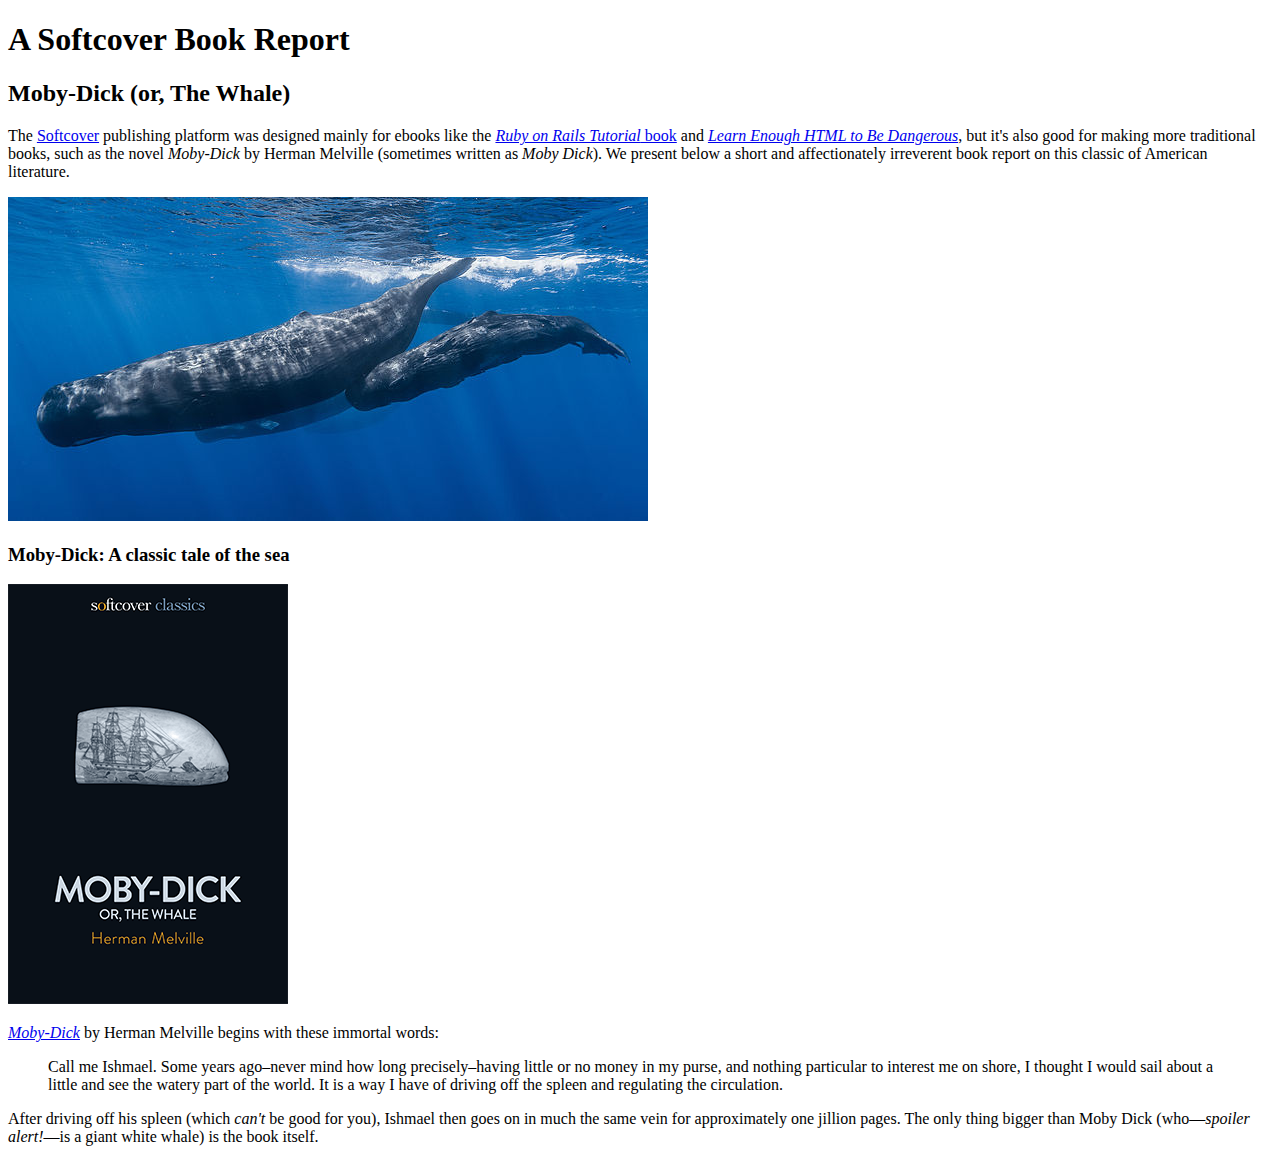
==== chapter3/moby_dick.html @ eaeef229 "Completed Exercises in 3.3" ====
<!DOCTYPE html>
<html lang="en">
  <head>
    <title>Moby Dick</title>
    <meta charset="utf-8">
  </head>
<body>

  <!-- much here to be styled, will do so in last section -->
  <header>
    <h1>A Softcover Book Report</h1>
    <h2>Moby-Dick (or, The Whale)</h2>
  </header>

  <div>
    <p>
      The <a href="https://www.softcover.io/">Softcover</a> publishing platform
      was designed mainly for ebooks like the
      <a href="https://railstutorial.org/book"><em>Ruby on Rails Tutorial</em>
      book</a> and <a href="https://learnenough.com/html"><em>Learn Enough
      HTML to Be Dangerous</em></a>, but it's also good for making more
      traditional books, such as the novel <em>Moby-Dick</em> by Herman
      Melville (sometimes written as <em>Moby Dick</em>). We present below a
      short and affectionately irreverent book report on this classic of
      American literature.
   </p>
  </div>

  <a href="https://commons.wikimedia.org/wiki/File:Sperm_whale_pod.jpg">
    <img src="images/sperm_whales.jpg" alt="Sperm Whales">
  </a>
    <div>

      <h3>Moby-Dick: A classic tale of the sea</h3>

      <a href="https://www.softcover.io/read/6070fb03/moby-dick"
         target="_blank" rel="noopener">
        <img src="images/moby_dick.png" alt="Moby Dick">
      </a>

      <p>
        <a href="https://www.softcover.io/read/6070fb03/moby-dick"
           target="_blank" rel="noopener">
          <em>Moby-Dick</em></a>
          by Herman Melville begins with these immortal words:
      </p>

     <blockquote>
       <p>
         <span>Call me Ishmael.</span> Some years ago–never mind how long
         precisely–having little or no money in my purse, and nothing
         particular to interest me on shore, I thought I would sail about a
         little and see the watery part of the world. It is a way I have of
         driving off the spleen and regulating the circulation.
      </p>
     </blockquote>

     <p>
       After driving off his spleen (which <em>can't</em> be good for you),
       Ishmael then goes on in much the same vein for approximately one
       jillion pages. The only thing bigger than Moby Dick (who—<em>spoiler
       alert!</em>—is a giant white whale) is the book itself.
     </p>
   </div>
 </body>
</html>
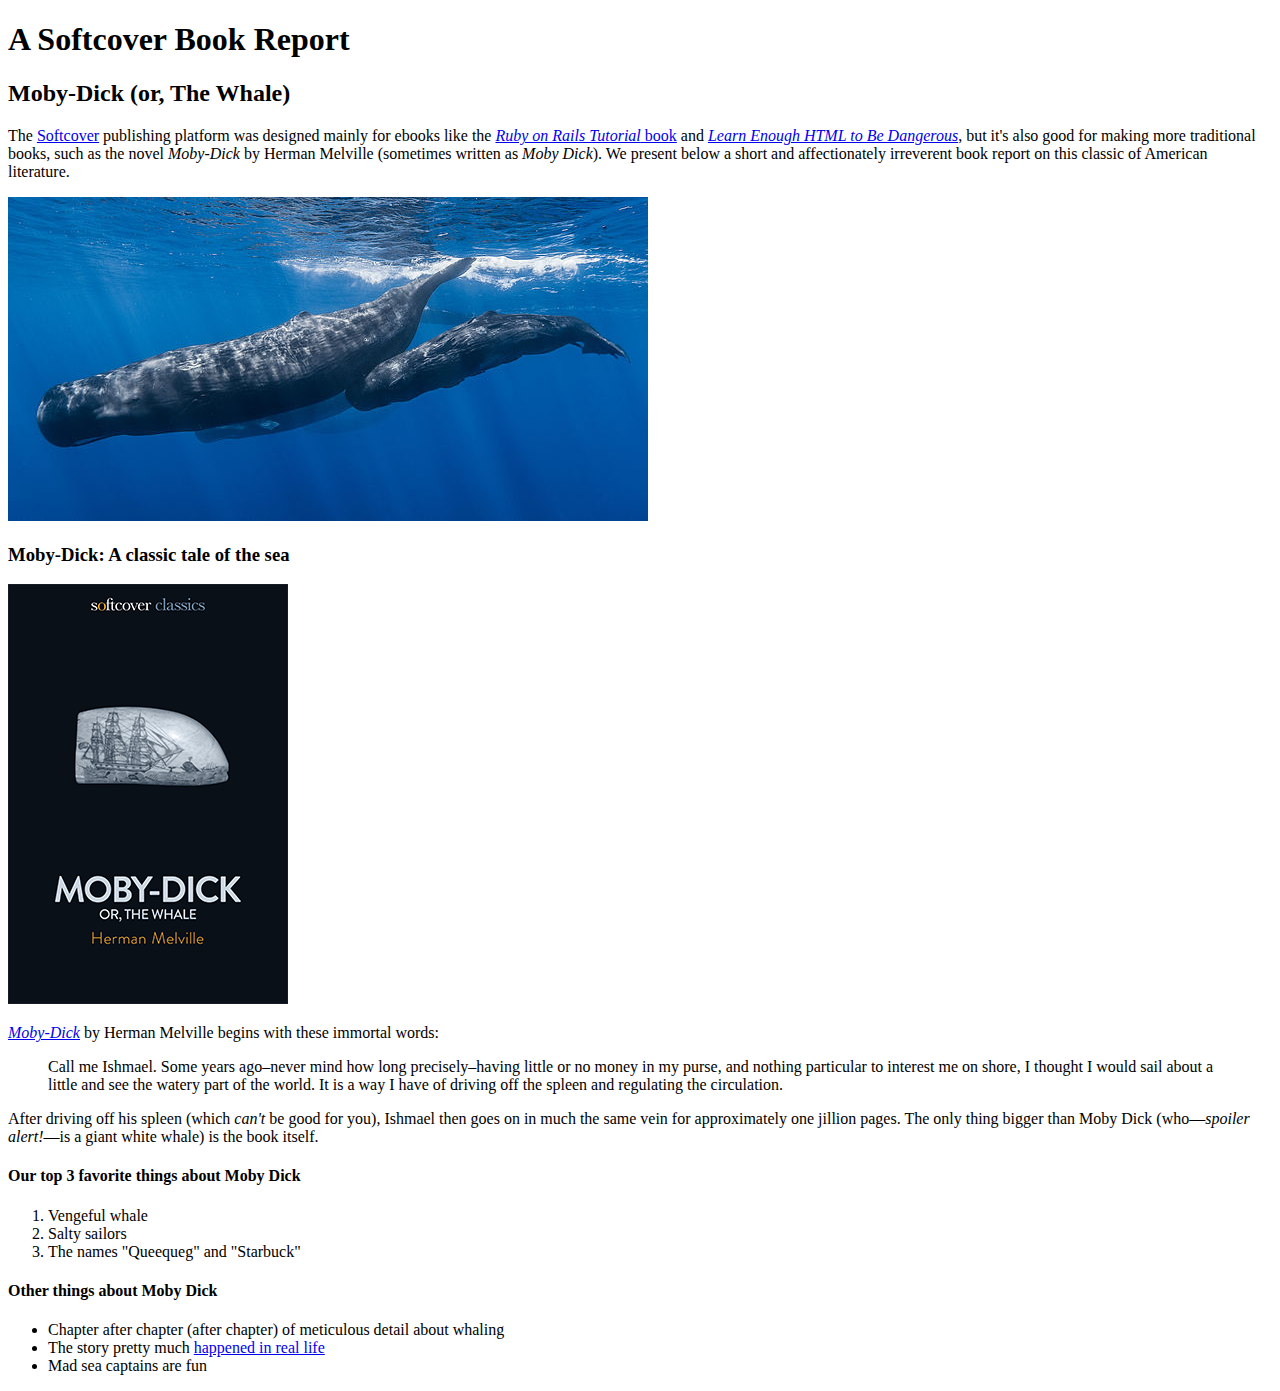
==== commit f2b92461: "Added ol and ul" ====
--- a/chapter3/moby_dick.html
+++ b/chapter3/moby_dick.html
@@ -1,66 +1,90 @@
 <!DOCTYPE html>
 <html lang="en">
-  <head>
+
+<head>
     <title>Moby Dick</title>
     <meta charset="utf-8">
-  </head>
+</head>
+
 <body>
 
-  <!-- much here to be styled, will do so in last section -->
-  <header>
-    <h1>A Softcover Book Report</h1>
-    <h2>Moby-Dick (or, The Whale)</h2>
-  </header>
+    <!-- much here to be styled, will do so in last section -->
+    <header>
+        <h1>A Softcover Book Report</h1>
+        <h2>Moby-Dick (or, The Whale)</h2>
+    </header>
 
-  <div>
-    <p>
-      The <a href="https://www.softcover.io/">Softcover</a> publishing platform
-      was designed mainly for ebooks like the
-      <a href="https://railstutorial.org/book"><em>Ruby on Rails Tutorial</em>
-      book</a> and <a href="https://learnenough.com/html"><em>Learn Enough
-      HTML to Be Dangerous</em></a>, but it's also good for making more
-      traditional books, such as the novel <em>Moby-Dick</em> by Herman
-      Melville (sometimes written as <em>Moby Dick</em>). We present below a
-      short and affectionately irreverent book report on this classic of
-      American literature.
-   </p>
-  </div>
+    <div>
+        <p>
+            The <a href="https://www.softcover.io/">Softcover</a> publishing platform
+            was designed mainly for ebooks like the
+            <a href="https://railstutorial.org/book"><em>Ruby on Rails Tutorial</em>
+                book</a> and <a href="https://learnenough.com/html"><em>Learn Enough
+                    HTML to Be Dangerous</em></a>, but it's also good for making more
+            traditional books, such as the novel <em>Moby-Dick</em> by Herman
+            Melville (sometimes written as <em>Moby Dick</em>). We present below a
+            short and affectionately irreverent book report on this classic of
+            American literature.
+        </p>
+    </div>
 
-  <a href="https://commons.wikimedia.org/wiki/File:Sperm_whale_pod.jpg">
-    <img src="images/sperm_whales.jpg" alt="Sperm Whales">
-  </a>
+    <a href="https://commons.wikimedia.org/wiki/File:Sperm_whale_pod.jpg">
+        <img src="images/sperm_whales.jpg" alt="Sperm Whales">
+    </a>
     <div>
 
-      <h3>Moby-Dick: A classic tale of the sea</h3>
+        <h3>Moby-Dick: A classic tale of the sea</h3>
 
-      <a href="https://www.softcover.io/read/6070fb03/moby-dick"
-         target="_blank" rel="noopener">
-        <img src="images/moby_dick.png" alt="Moby Dick">
-      </a>
+        <a href="https://www.softcover.io/read/6070fb03/moby-dick" target="_blank" rel="noopener">
+            <img src="images/moby_dick.png" alt="Moby Dick">
+        </a>
 
-      <p>
-        <a href="https://www.softcover.io/read/6070fb03/moby-dick"
-           target="_blank" rel="noopener">
-          <em>Moby-Dick</em></a>
-          by Herman Melville begins with these immortal words:
-      </p>
+        <p>
+            <a href="https://www.softcover.io/read/6070fb03/moby-dick" target="_blank" rel="noopener">
+                <em>Moby-Dick</em></a>
+            by Herman Melville begins with these immortal words:
+        </p>
 
-     <blockquote>
-       <p>
-         <span>Call me Ishmael.</span> Some years ago–never mind how long
-         precisely–having little or no money in my purse, and nothing
-         particular to interest me on shore, I thought I would sail about a
-         little and see the watery part of the world. It is a way I have of
-         driving off the spleen and regulating the circulation.
-      </p>
-     </blockquote>
+        <blockquote>
+            <p>
+                <span>Call me Ishmael.</span> Some years ago–never mind how long
+                precisely–having little or no money in my purse, and nothing
+                particular to interest me on shore, I thought I would sail about a
+                little and see the watery part of the world. It is a way I have of
+                driving off the spleen and regulating the circulation.
+            </p>
+        </blockquote>
 
-     <p>
-       After driving off his spleen (which <em>can't</em> be good for you),
-       Ishmael then goes on in much the same vein for approximately one
-       jillion pages. The only thing bigger than Moby Dick (who—<em>spoiler
-       alert!</em>—is a giant white whale) is the book itself.
-     </p>
-   </div>
- </body>
+        <p>
+            After driving off his spleen (which <em>can't</em> be good for you),
+            Ishmael then goes on in much the same vein for approximately one
+            jillion pages. The only thing bigger than Moby Dick (who—<em>spoiler
+                alert!</em>—is a giant white whale) is the book itself.
+        </p>
+
+        <h4>Our top 3 favorite things about Moby Dick</h4>
+
+        <ol>
+            <li>Vengeful whale</li>
+            <li>Salty sailors</li>
+            <li>The names "Queequeg" and "Starbuck"</li>
+        </ol>
+
+        <h4>Other things about Moby Dick</h4>
+
+        <ul>
+            <li>
+                Chapter after chapter (after chapter) of meticulous detail about whaling
+            </li>
+            <li>
+                The story pretty much
+                <a href="https://en.wikipedia.org/wiki/Essex_(whaleship)" target="_blank" rel="noopener">happened in
+                    real life</a>
+            </li>
+            <li>Mad sea captains are fun</li>
+        </ul>
+
+    </div>
+</body>
+
 </html>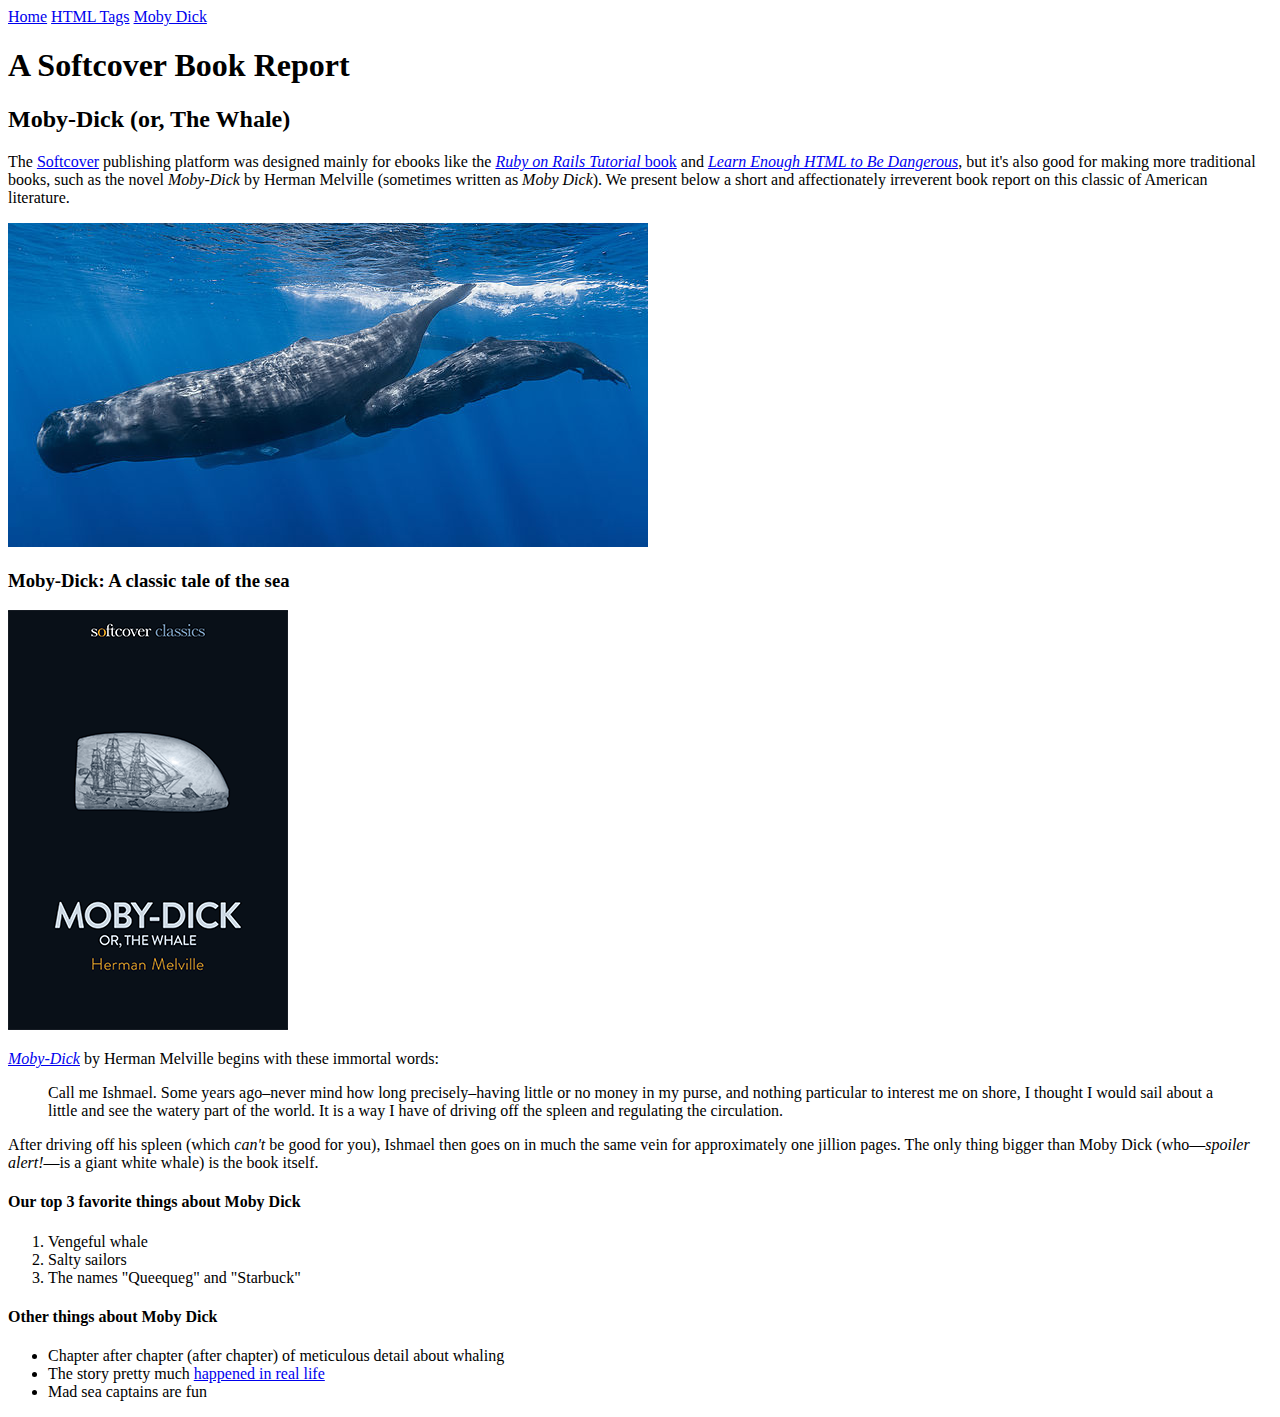
==== commit 1f6880ca: "Added context menu and did appropriate exercises" ====
--- a/chapter3/moby_dick.html
+++ b/chapter3/moby_dick.html
@@ -10,6 +10,11 @@
 
     <!-- much here to be styled, will do so in last section -->
     <header>
+        <div>
+            <a href="index.html">Home</a>
+            <a href="tags.html">HTML Tags</a>
+            <a href="moby_dick.html">Moby Dick</a>
+        </div>
         <h1>A Softcover Book Report</h1>
         <h2>Moby-Dick (or, The Whale)</h2>
     </header>
